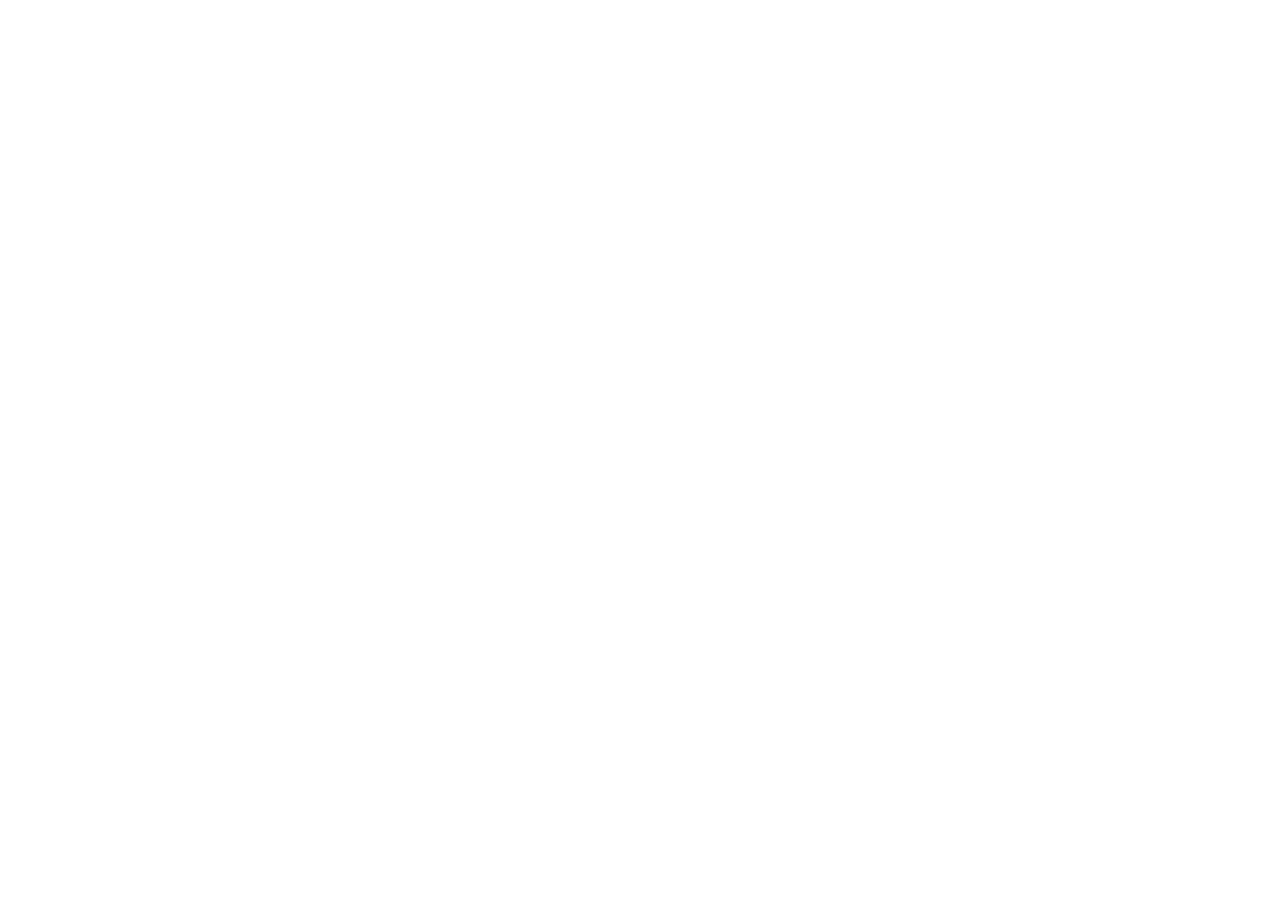
==== Responsive Web Design/Landing Page/index.html @ faa84744 "folder structure created for responsive web design tuts, basic files created" ====
<!DOCTYPE html>
<html lang="en">
  <head>
    <meta charset="UTF-8" />
    <meta name="viewport" content="width=device-width, initial-scale=1.0" />
    <meta http-equiv="X-UA-Compatible" content="ie=edge" />
    <title>Landing Page</title>

    <link rel="stylesheet" href="./style.css" />
  </head>
  <body></body>
</html>
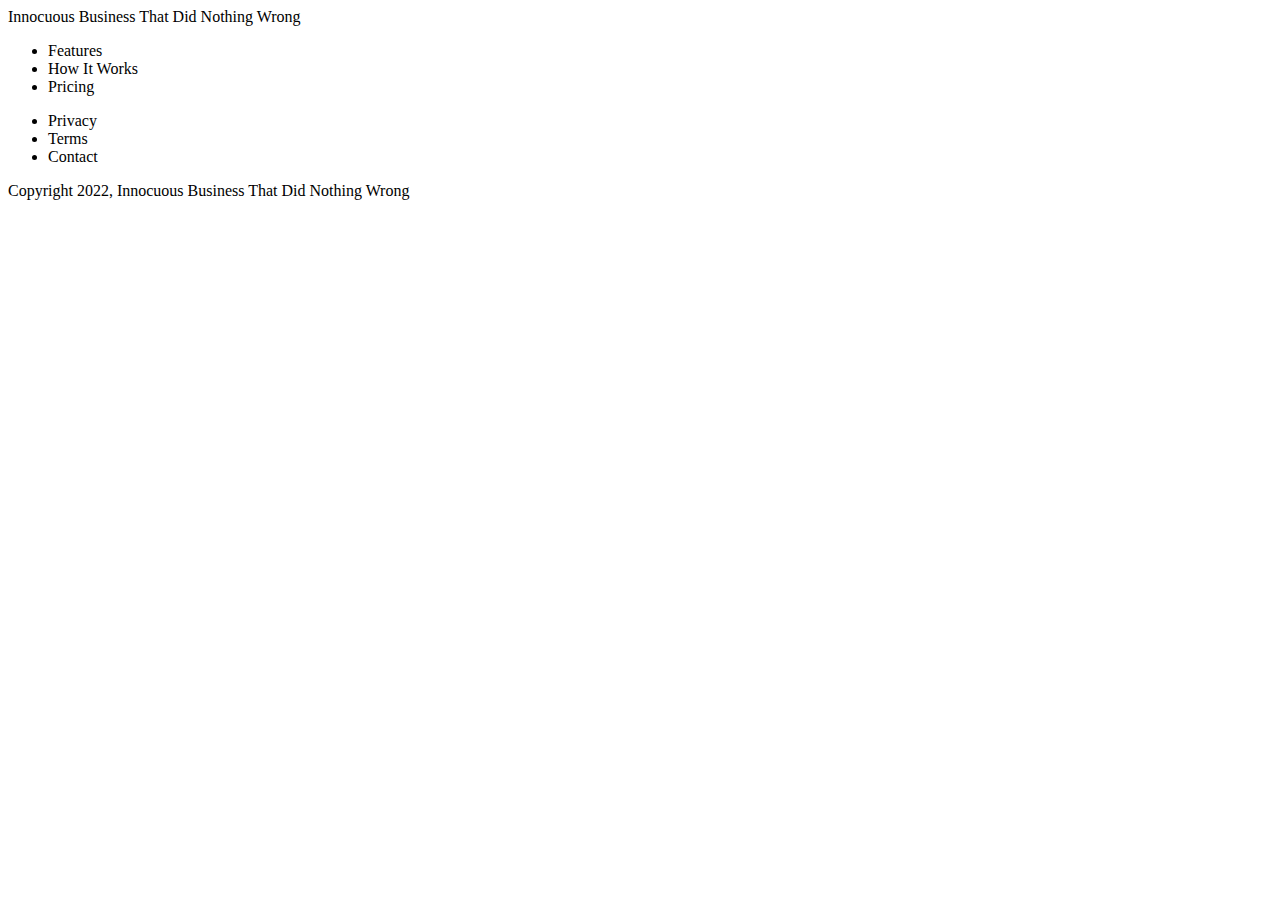
==== commit 7211e9b4: "started html layout, added nav & footer" ====
--- a/Responsive Web Design/Landing Page/index.html
+++ b/Responsive Web Design/Landing Page/index.html
@@ -8,5 +8,30 @@
 
     <link rel="stylesheet" href="./style.css" />
   </head>
-  <body></body>
+  <body>
+    <header id="header">
+      <div id="logo">Innocuous Business That Did Nothing Wrong</div>
+      <nav id="nav-bar">
+        <ul>
+          <li class="nav-link">Features</li>
+          <li class="nav-link">How It Works</li>
+          <li class="nav-link">Pricing</li>
+        </ul>
+      </nav>
+    </header>
+
+    <main></main>
+
+    <footer>
+      <ul>
+        <li class="footer-link">Privacy</li>
+        <li class="footer-link">Terms</li>
+        <li class="footer-link">Contact</li>
+      </ul>
+
+      <p id="copyright-disclaimer">
+        Copyright 2022, Innocuous Business That Did Nothing Wrong
+      </p>
+    </footer>
+  </body>
 </html>
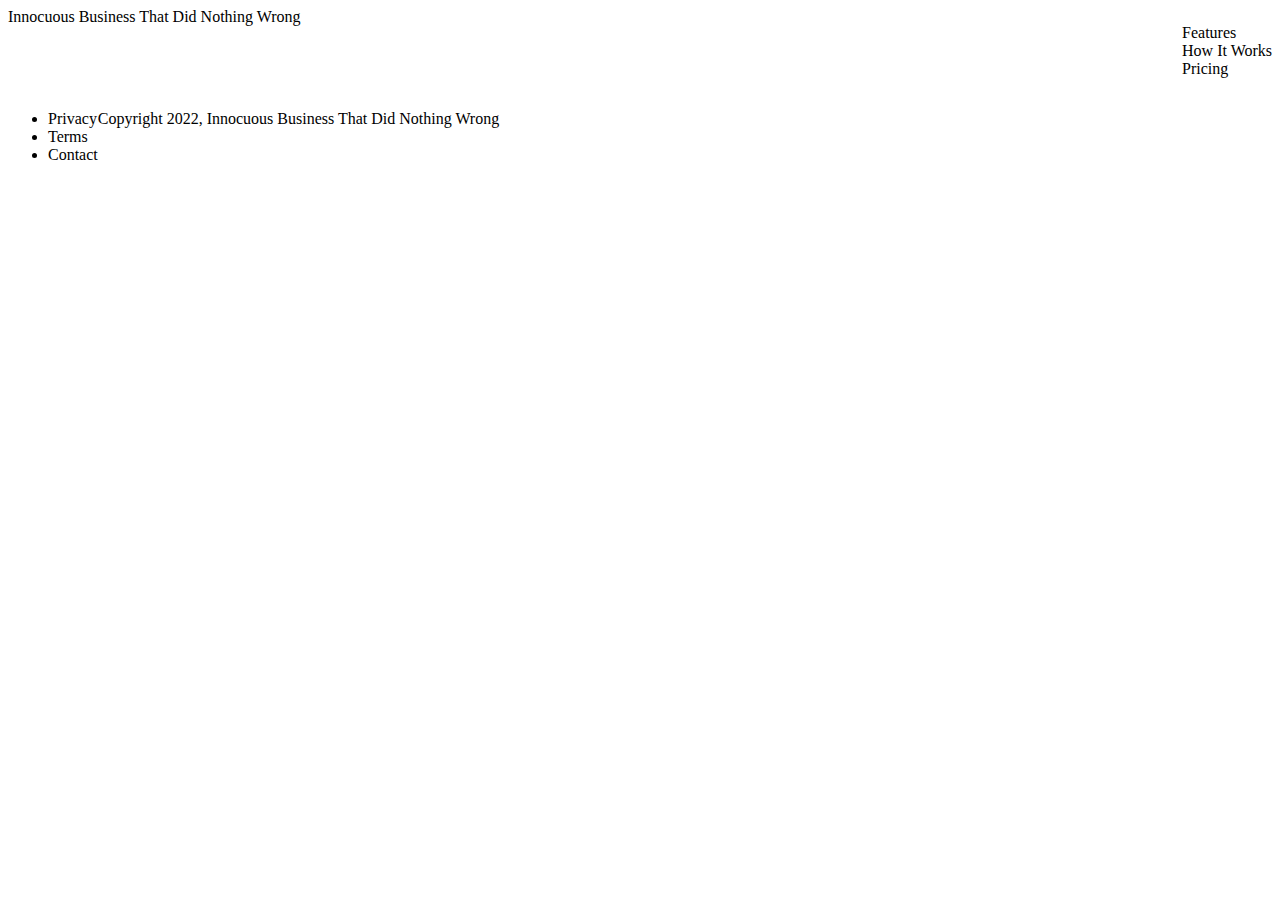
==== commit 2b2cbdfc: "shelving this project because i need to move on" ====
--- a/Responsive Web Design/Landing Page/index.html
+++ b/Responsive Web Design/Landing Page/index.html
@@ -10,8 +10,8 @@
   </head>
   <body>
     <header id="header">
-      <div id="logo">Innocuous Business That Did Nothing Wrong</div>
       <nav id="nav-bar">
+        <div id="logo">Innocuous Business That Did Nothing Wrong</div>
         <ul>
           <li class="nav-link">Features</li>
           <li class="nav-link">How It Works</li>
--- a/Responsive Web Design/Landing Page/style.css
+++ b/Responsive Web Design/Landing Page/style.css
@@ -0,0 +1,9 @@
+.nav-link,
+#nav-bar,
+footer {
+  display: flex;
+}
+
+#nav-bar {
+  justify-content: space-between;
+}
